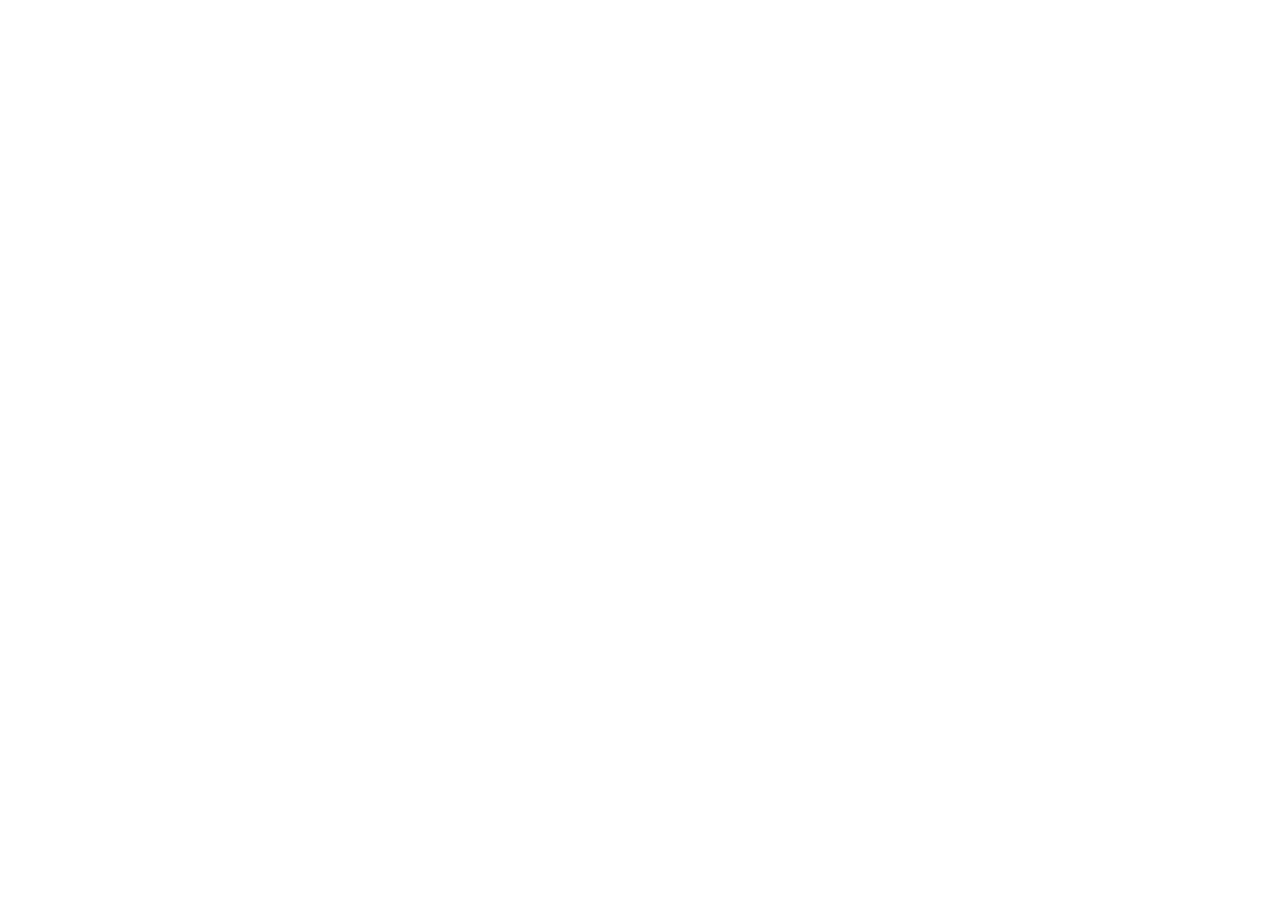
==== index.html @ f2cd1e97 "Primera" ====
<!DOCTYPE html>
<html lang="en">
<head>
	<meta charset="utf-8">
	<title>Eje_6</title>

	<script src="https://cdnjs.cloudflare.com/ajax/libs/p5.js/1.4.0/p5.js"></script>

</head>

<body>
	<script src="sketch.js"></script>
</body>

</html>
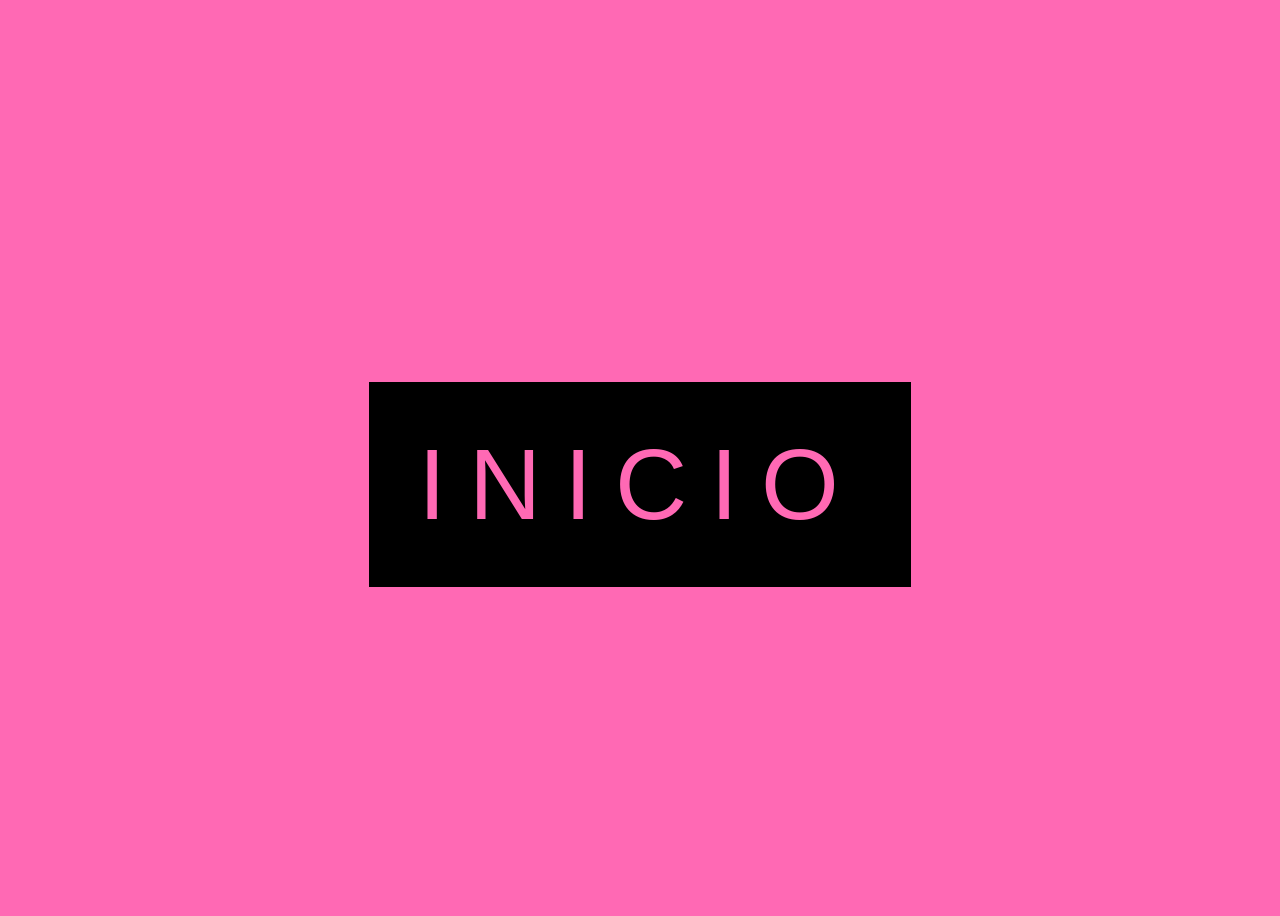
==== commit e6b95305: "inicio" ====
--- a/index.html
+++ b/index.html
@@ -3,13 +3,14 @@
 <head>
 	<meta charset="utf-8">
 	<title>Eje_6</title>
-
-	<script src="https://cdnjs.cloudflare.com/ajax/libs/p5.js/1.4.0/p5.js"></script>
-
+	<link rel="stylesheet" href="style.css">
 </head>
 
 <body>
-	<script src="sketch.js"></script>
+    <nav>
+	<a href="menu.html" class="seleccion">Inicio</a>
+	</nav>
+	
 </body>
 
-</html>
+</html>
--- a/style.css
+++ b/style.css
@@ -0,0 +1,34 @@
+body{
+    background-color: hotpink;
+    font-family: 'Impact', sans-serif;
+}
+
+nav {
+  height: 100vh;
+  display: flex;
+  flex-direction: column;
+  justify-content: center;
+  align-items: center;
+  text-align: center;
+}
+
+nav a {
+  margin-top: 52px;
+  padding: 45px 49px;
+  background-color: #000000;
+  color: hotpink;
+
+  text-decoration: none;
+  font-size: 100px;
+  letter-spacing: 23px;
+  text-transform: uppercase;
+  
+}
+
+nav a:hover {
+  background-color: rgb(250, 250, 250);
+}
+
+menu {
+
+}
